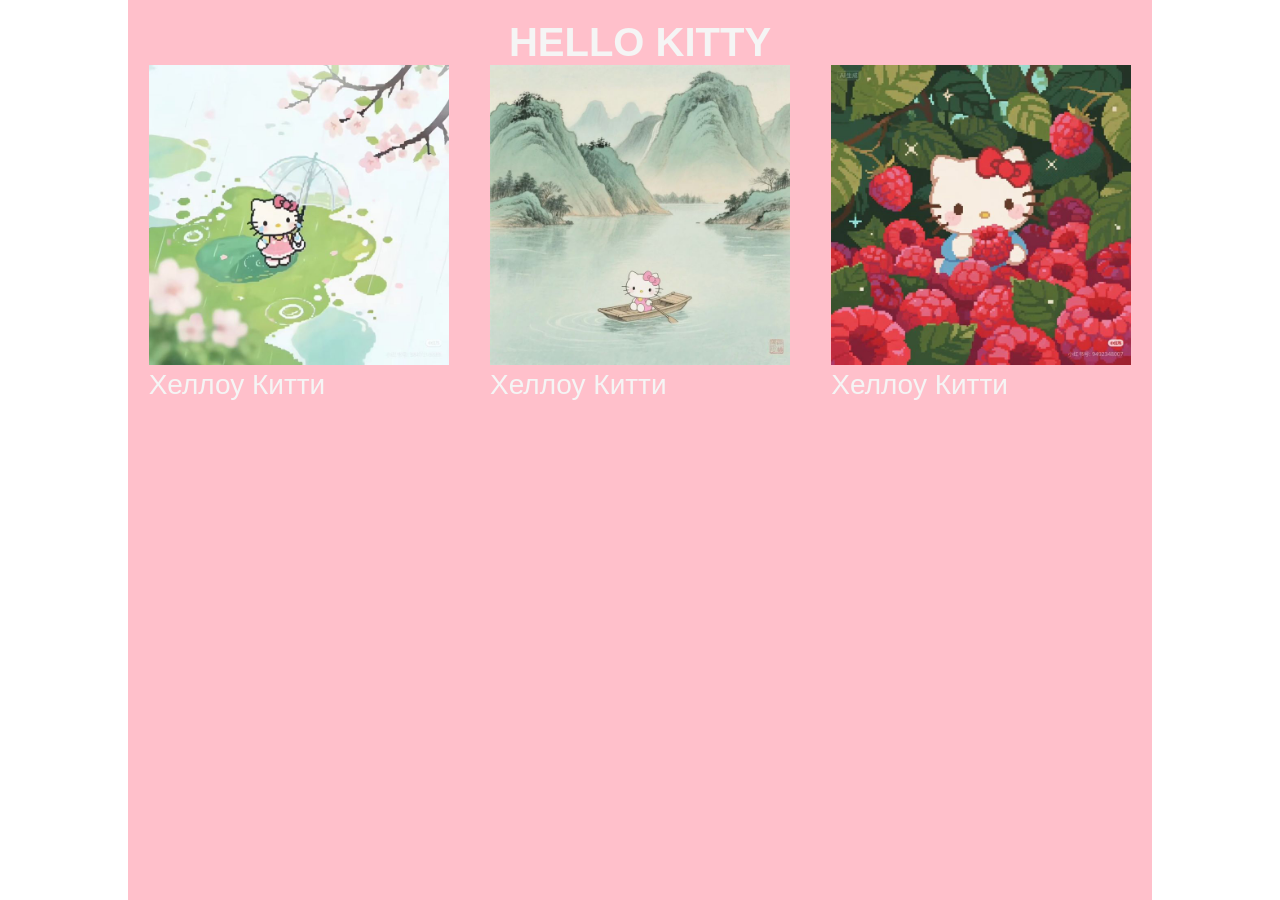
==== index.html @ f1aebcc5 "Add files via upload" ====
<!DOCTYPE html>
<html lang="en">
<head>
    <meta charset="UTF-8">
    <meta name="viewport" content="width=device-width, initial-scale=1.0">
    <link rel="stylesheet" href="css/style.css">
    <title>Hello Kitty</title>
</head>
<body>
    <div class="container">
        <h1 class="caption">HELLO KITTY</h1>
        <div class="gallery">
            <div class="item">
            <img class="item-img" src="images/hellokitty.jpg" alt="Kitty">
            <p class="item-txt">Хеллоу Китти</p>
            </div>
            <div class="item">
            <img class="item-img" src="images/hellokitty2.jpg" alt="Kitty">
            <p class="item-txt">Хеллоу Китти</p>
            </div>
            <div class="item">
            <img class="item-img" src="images/hellokitty3.jpg" alt="Kitty">
            <p class="item-txt">Хеллоу Китти</p>
            </div>
        </div>
    </div>
</body>
</html>
---- css/style.css ----
*{
    padding: 0;
    margin: 0;
}

.container {
    width: 80%;
    height: 100vh;
    background-color: pink;
    margin: 0 auto;
}
.caption{
    color: whitesmoke;
    font-size: 40px;
    text-align:  center;
    padding-top: 20px;
    font-family: sans-serif;
}
.item-img{
    width: 300px;
}
.item-txt{
    font-family: sans-serif;
    font-size: 28px;
    color: whitesmoke;
}
.gallery{
    display: flex;
    justify-content: space-around;
}

@media screen and (max-width: 390px) {
    .container{
        /*background-color: palevioletred;*/
    }
    .gallery{
        flex-direction: column;
        align-items: center;
    }
    .item-img{
        width: 350px;
    }
    .item{
        margin-bottom: 40px;
    }
}
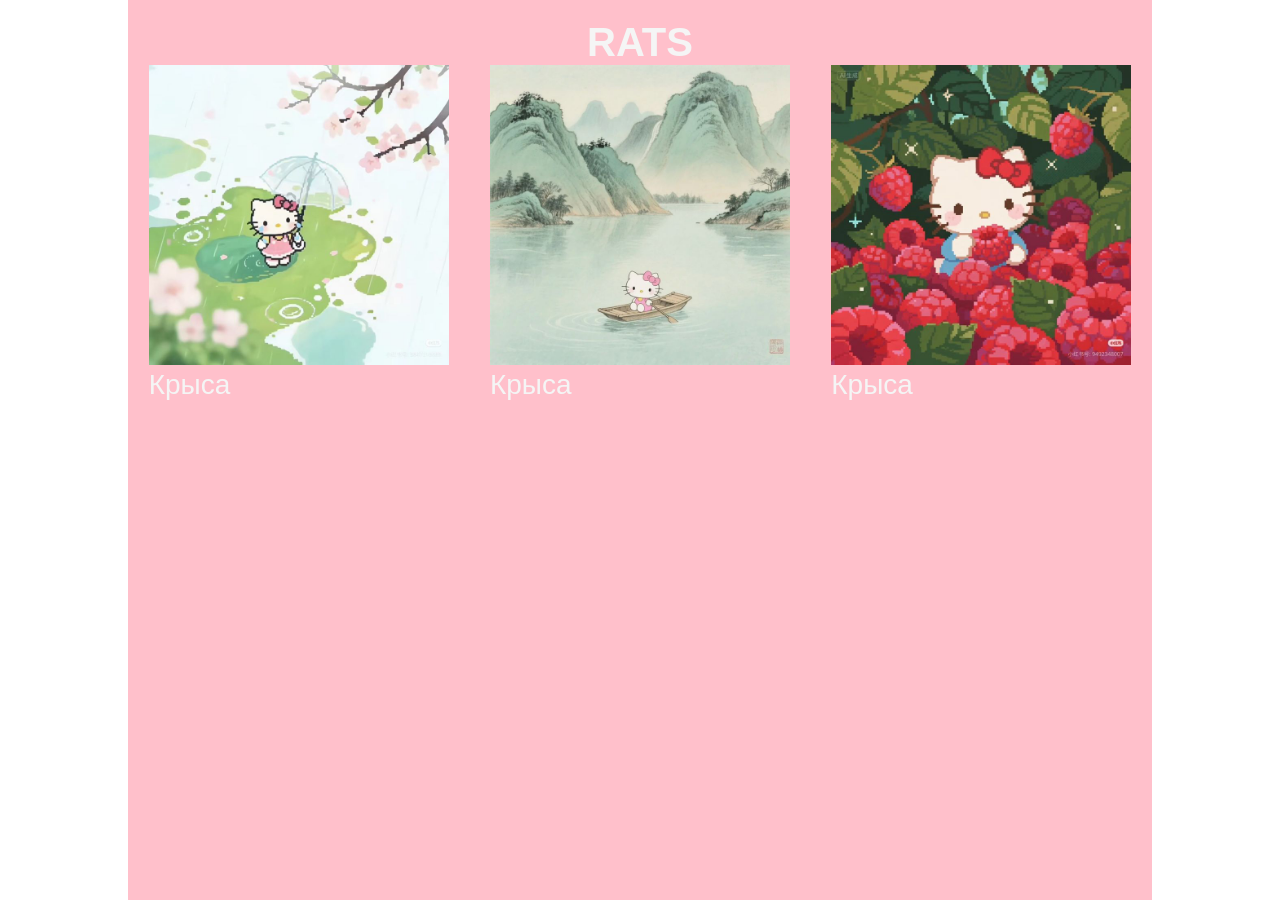
==== commit 316a12e5: "Update index.html" ====
--- a/index.html
+++ b/index.html
@@ -4,25 +4,25 @@
     <meta charset="UTF-8">
     <meta name="viewport" content="width=device-width, initial-scale=1.0">
     <link rel="stylesheet" href="css/style.css">
-    <title>Hello Kitty</title>
+    <title>RATS</title>
 </head>
 <body>
     <div class="container">
-        <h1 class="caption">HELLO KITTY</h1>
+        <h1 class="caption">RATS</h1>
         <div class="gallery">
             <div class="item">
             <img class="item-img" src="images/hellokitty.jpg" alt="Kitty">
-            <p class="item-txt">Хеллоу Китти</p>
+            <p class="item-txt">Крыса</p>
             </div>
             <div class="item">
             <img class="item-img" src="images/hellokitty2.jpg" alt="Kitty">
-            <p class="item-txt">Хеллоу Китти</p>
+            <p class="item-txt">Крыса</p>
             </div>
             <div class="item">
             <img class="item-img" src="images/hellokitty3.jpg" alt="Kitty">
-            <p class="item-txt">Хеллоу Китти</p>
+            <p class="item-txt">Крыса</p>
             </div>
         </div>
     </div>
 </body>
-</html>+</html>
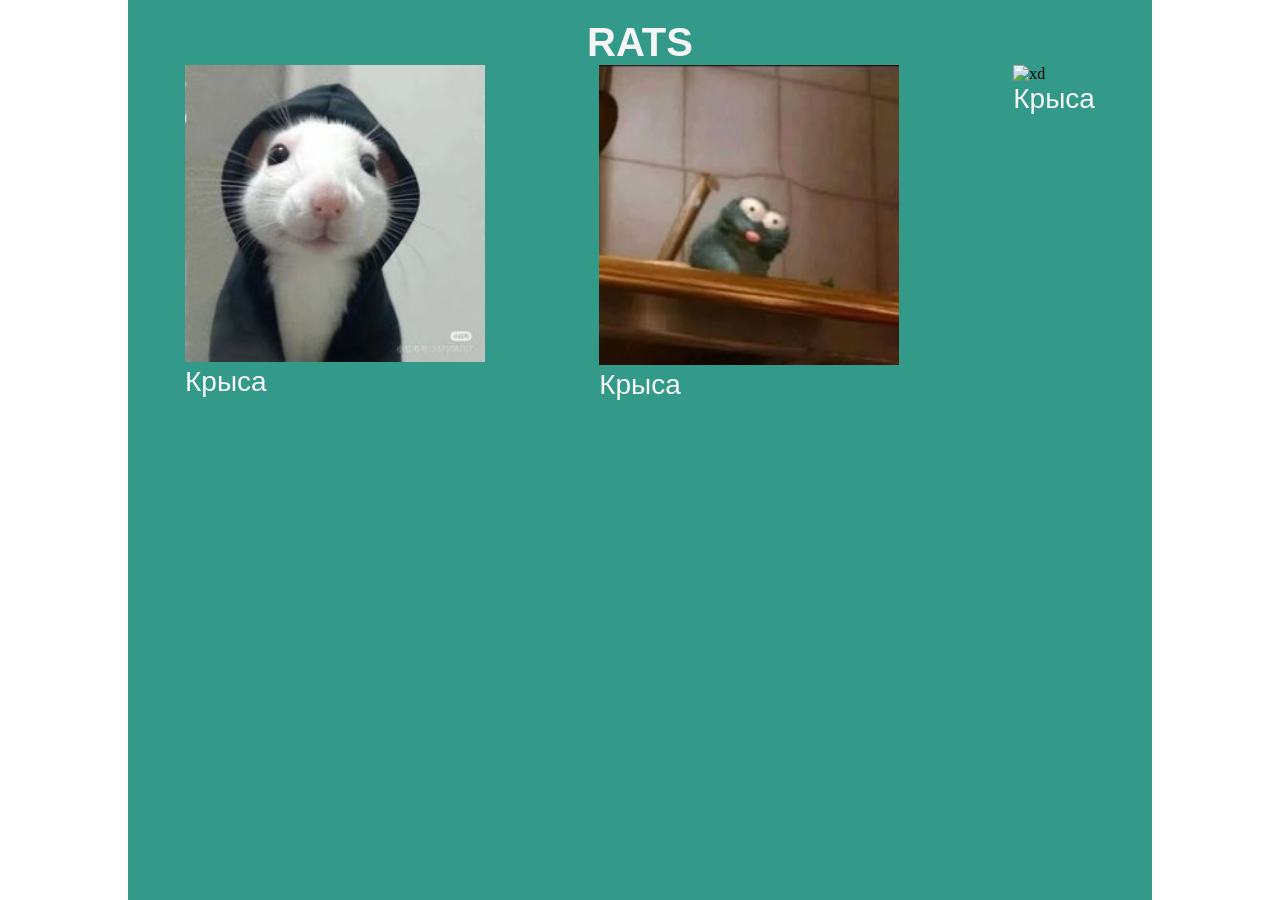
==== commit 096ba38f: "Update index.html" ====
--- a/index.html
+++ b/index.html
@@ -11,15 +11,15 @@
         <h1 class="caption">RATS</h1>
         <div class="gallery">
             <div class="item">
-            <img class="item-img" src="images/hellokitty.jpg" alt="Kitty">
+            <img class="item-img" src="images/rats123.jpg" alt="xd">
             <p class="item-txt">Крыса</p>
             </div>
             <div class="item">
-            <img class="item-img" src="images/hellokitty2.jpg" alt="Kitty">
+            <img class="item-img" src="images/ratsxd.jpg" alt="xd">
             <p class="item-txt">Крыса</p>
             </div>
             <div class="item">
-            <img class="item-img" src="images/hellokitty3.jpg" alt="Kitty">
+            <img class="item-img" src="images/ratsbew.jpg" alt="xd">
             <p class="item-txt">Крыса</p>
             </div>
         </div>
--- a/css/style.css
+++ b/css/style.css
@@ -6,7 +6,7 @@
 .container {
     width: 80%;
     height: 100vh;
-    background-color: pink;
+    background-color: rgb(51, 153, 136);
     margin: 0 auto;
 }
 .caption{
@@ -43,4 +43,4 @@
     .item{
         margin-bottom: 40px;
     }
-}+}
